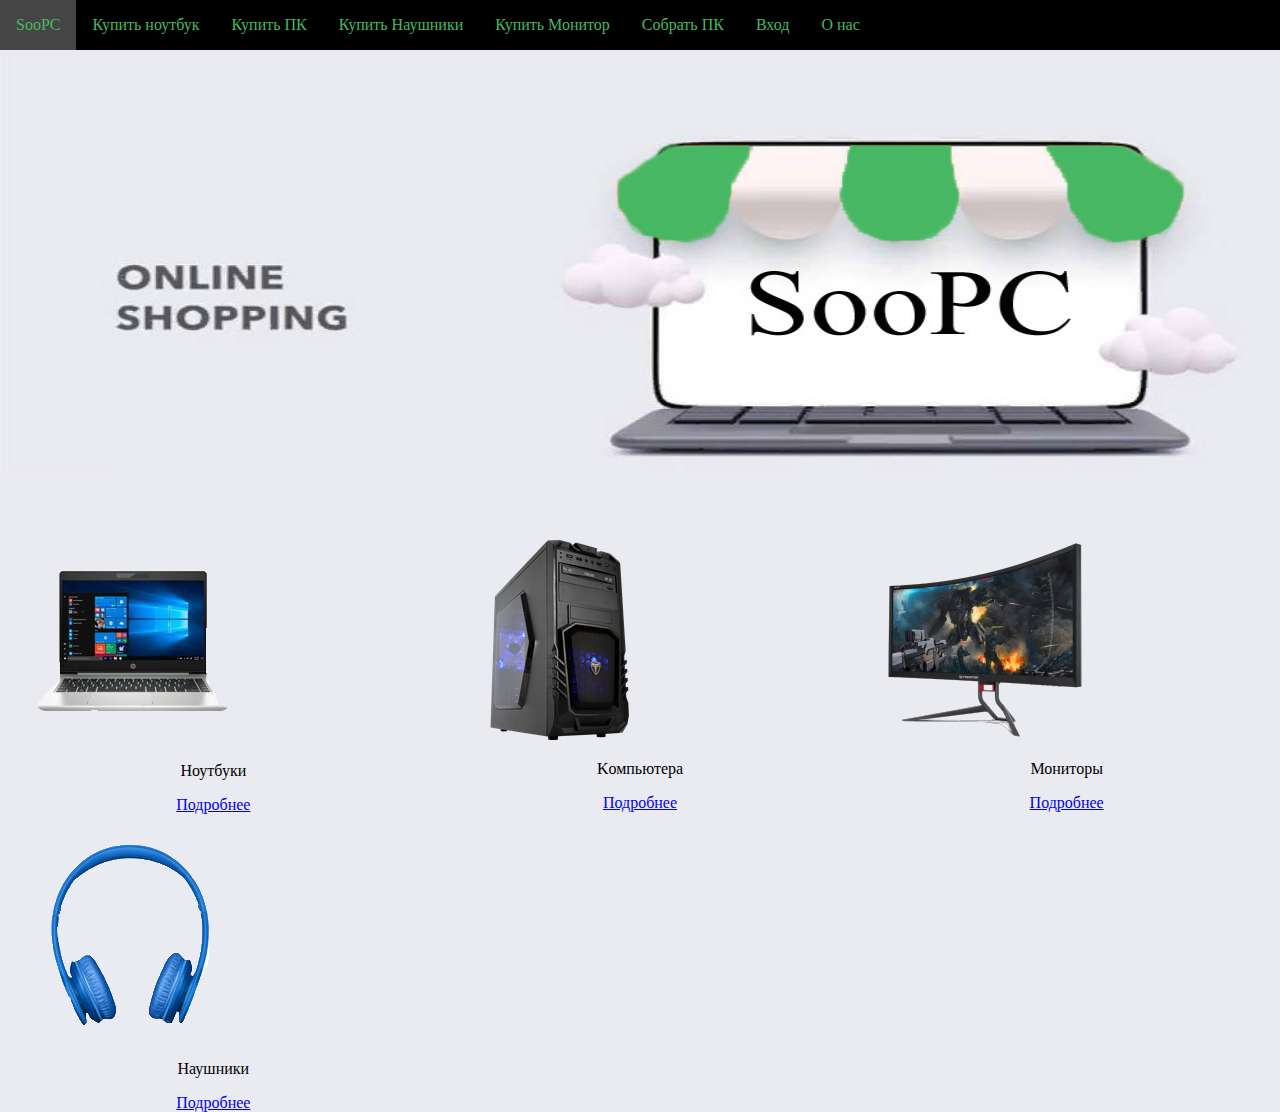
==== index.html @ 8eeb2b1a "if" ====
<!DOCTYPE html>
<html lang="ru">
<head>
    <meta charset="UTF-8">
    <meta http-equiv="X-UA-Compatible" content="IE=edge">
    <meta name="viewport" content="width=device-width, initial-scale=1.0">
    <title>Главная страница</title>
    <link rel="stylesheet" href="css/style.css">
    
</head>
<body bgcolor=#eaebf0>
    <div class="parent">        

        <div>
            <img class="img"src="img\Рисунок1 копия.jpg" alt="Картинка ПК" >
            
        </div>
        <div class="conteiner">
            <div class="card">
                <img src="img\laptop.png" alt="Ноут">
                <div class="lopt">
                    <p>Ноутбуки</p>
                    <a href="BuyLaptop.html">Подробнее</a>
                </div>
            </div>
            <div class="card">
                <img src="img\CN.png" alt="Компьютер">
                <div class="lopt">
                    <p>Kомпьютера</p>
                    <a href="buyPC.html">Подробнее</a>
                </div>
            </div>
            <div class="card">
                <img src="img\Onm.jpg" alt="Ноут">
                <div class="lopt">
                    <p>Мониторы</p>
                    <a href="buyMonitor.html">Подробнее</a>
                </div>
            </div>
            <div class="card">
                <img src="img\Gar.png" alt="Ноут">
                <div class="lopt">
                    <p>Наушники</p>
                    <a href="Garnitur.html">Подробнее</a>
                </div>
            </div>
        </div>
        
        
                

            
            
            
        
        
        <div class="line">
            <div class="drop">
                <button class="nav-btn">&#9776</button>
               
                <div class="nav-list">
                    <a href="#">SooPC</a>
                    <a  href="BuyLaptop.html"> Купить ноутбук</a>
                    <a  href="buyPC.html"> Купить ПК</a>
                    <a  href="Garnitur.html"> Купить Наушники</a>
                    <a  href="BuyMonitor.html"> Купить Монитор</a>
                    <a  href="creatPC.html"> Собрать ПК</a>
                    <a  href="log.html"> Вход</a>
                    <a  href="about.html">О нас</a>
                </div>
            </div>
            
        </div>
        
        
    </div>
   




    
</body>
</html>
---- css/style.css ----
.b123 {
    color: #47b863;
    background-color: black;
    text-decoration: none;
    position: fixed;
    right: 10%;
    top: 10px;
}
.nameCom{
    position: fixed;
    left: 10%;
    top: 10px;
    color: #47b863;
    background-color: black;
    text-decoration: none;
}
.nameCom1{
    position: fixed;
    left: 25%;
    top: 10px;
    color: #47b863;
    background-color: black;
    text-decoration: none;
}
.nav-list{
    display: flex;
}

.nav-btn{
    display: none;
    position: absolute;
    right: 0;
}
@media (max-width: 900px){
    .nav-btn{
        display: block;
        font-size: 2em;
        padding-inline: 10px;
        padding-bottom: 2px;
        border: none;
        background-color: #000;
        color: #47b863;
        cursor: pointer;
    }
    .drop:hover .nav-list{
        display: block;
        position: absolute;
        background-color: #000;
        right: 1px;
        
    }
    .nav-list{
        display: none;
    }
}
.nav-list a {
    display: block;
    padding: 1em;
    text-decoration: none;
    color:#47b863;
}
.nav-list a:hover {
    background-color: rgb(69, 69, 69);
}
.line{
    background-color: black;
    display: flex;
    position: fixed;
    top: 0;
    right: 0;
    left: 0;
    height: 50px;
    z-index: 42;
}
.line2{
    background-color: black;
    position: absolute;
    top: 30px;
    right: 0;
    left: 0;
    height: 70px;
    width: 200vh;
}
.Text_board{
    
    position:absolute ;
    left: 0;
    width:  200px;
    height: 300px;
    
    z-index: 20;
    

    }
.na{
    color: #47b863;
    position: absolute;
    left: 50%;
    
    transform: translate(-50%,0%);
}
.Laptopimg{
    position: absolute;
    width: 200px;
    height: 200px;

}
.but{
    position: absolute;
    top: 200px;
    height: 100px;
    width: 100%;
}
.buttonn{
    position: absolute;
    top: 50%;
    left: 50%;
    transform: translate(-50%,-50%);
}
.Text_board img{
    position: absolute;
    width: 200px;
    height: 200px;
}
.conteiner{    
    display: grid;
    position: absolute;
    grid-template-columns: 1fr 1fr 1fr;
    grid-template-rows: repeat(2, 300px);
    width: 100%;
    top: 500px;
    z-index: 3;
    
}
.card{
    margin: 2em;
}

@media (max-width: 800px) {
    .conteiner{    
        display: grid;
        position: absolute;
        top: 500px;
        grid-template-columns: 1fr 1fr ;
        grid-template-rows: repeat(3);
        
    }
    
}
@media (max-width: 600px) {
    .conteiner{    
        display: grid;
        position: absolute;
        top: 500px;
        grid-template-columns: 1fr ;
        grid-template-rows: repeat(6);
        width: 100%;
    }
    .card{
        margin-inline: 0;
    }
    
}
.lopt{
    text-align: center;

}
.new2con{
    position: relative;
    top: 50px;
    
    width: 100%;
    height: auto;
    
    background-color: aqua;
    
}
.text_name{
    color: #000;
    position: relative;
    left: 20%;
}
.con {
    position: absolute;
    left: 50%;
    transform: translate(-50%,-50%);
}
.logout{
    position: absolute;
    
    width: 25%;
    height: 25%;
    left: 50%;
    top: 50%;
    transform: translate(-50%, -50%);
}
.logout input{
    position: absolute;
    left: 20%;
}
.new{
    color: #47b863;
    position: absolute;
    top: 422px;
    left: 0px;
    max-width: 100%;
    
}
.parent{
    position: absolute;
    width: 100%;
    left: 0px;

}
.parent2{
    position: relative;
    top: 40px;
    left: 0;
    width: 100%;
    height: 100vh;
    z-index: 2;
}

.gradient{
    position: absolute;
    
    top: 40px;
    left: 0;
    width: 100%;
    height: 100vh;
    
    background: linear-gradient(54deg, rgba(74,74,74,1) 7%, rgba(131,164,126,1) 35%, rgba(108,195,82,1) 60%, rgba(82,199,52,1) 83%, rgba(71,184,99,1) 100%);
    background-size: 400%;
    animation: gradient 15s infinite linear;
    z-index: 1;
}
@keyframes gradient {
    0% {
        background-position: 80%, 0%;
    }
    50% {
        background-position: 20%, 100%;
    }
    100% {
        background-position: 80%, 0%;
    }
}
.buy{
    position: fixed;
    top: 0;
    right: 30%;
    top: 10px;
    color: #47b863;
    background-color: black;
    text-decoration: none;
}
.creat{
    position: fixed;
    top: 0;
    right: 50%;
    top: 10px;
    color: #47b863;
    background-color: black;
    text-decoration: none;
}

.creat:hover{
    color: #008f24; 
    text-decoration: underline;
    cursor: pointer;
    background-color: black;
    position: fixed;
    right : 50%;
    top: 10px;
}
.img{
    width: 100%;
    height: 422px;
    position: absolute;
    top:40px;
    left: 0%;
    right: 0%;

}
.buy:hover{
    color: #008f24; 
    text-decoration: underline;
    cursor: pointer;
    background-color: black;
    position: fixed;
    right : 30%;
    top: 10px;
}


.b123:hover{
    color: #008f24; 
    text-decoration: underline;
    cursor: pointer;
    background-color: black;
    position: fixed;
    right : 10%;
    top: 10px;
    
}
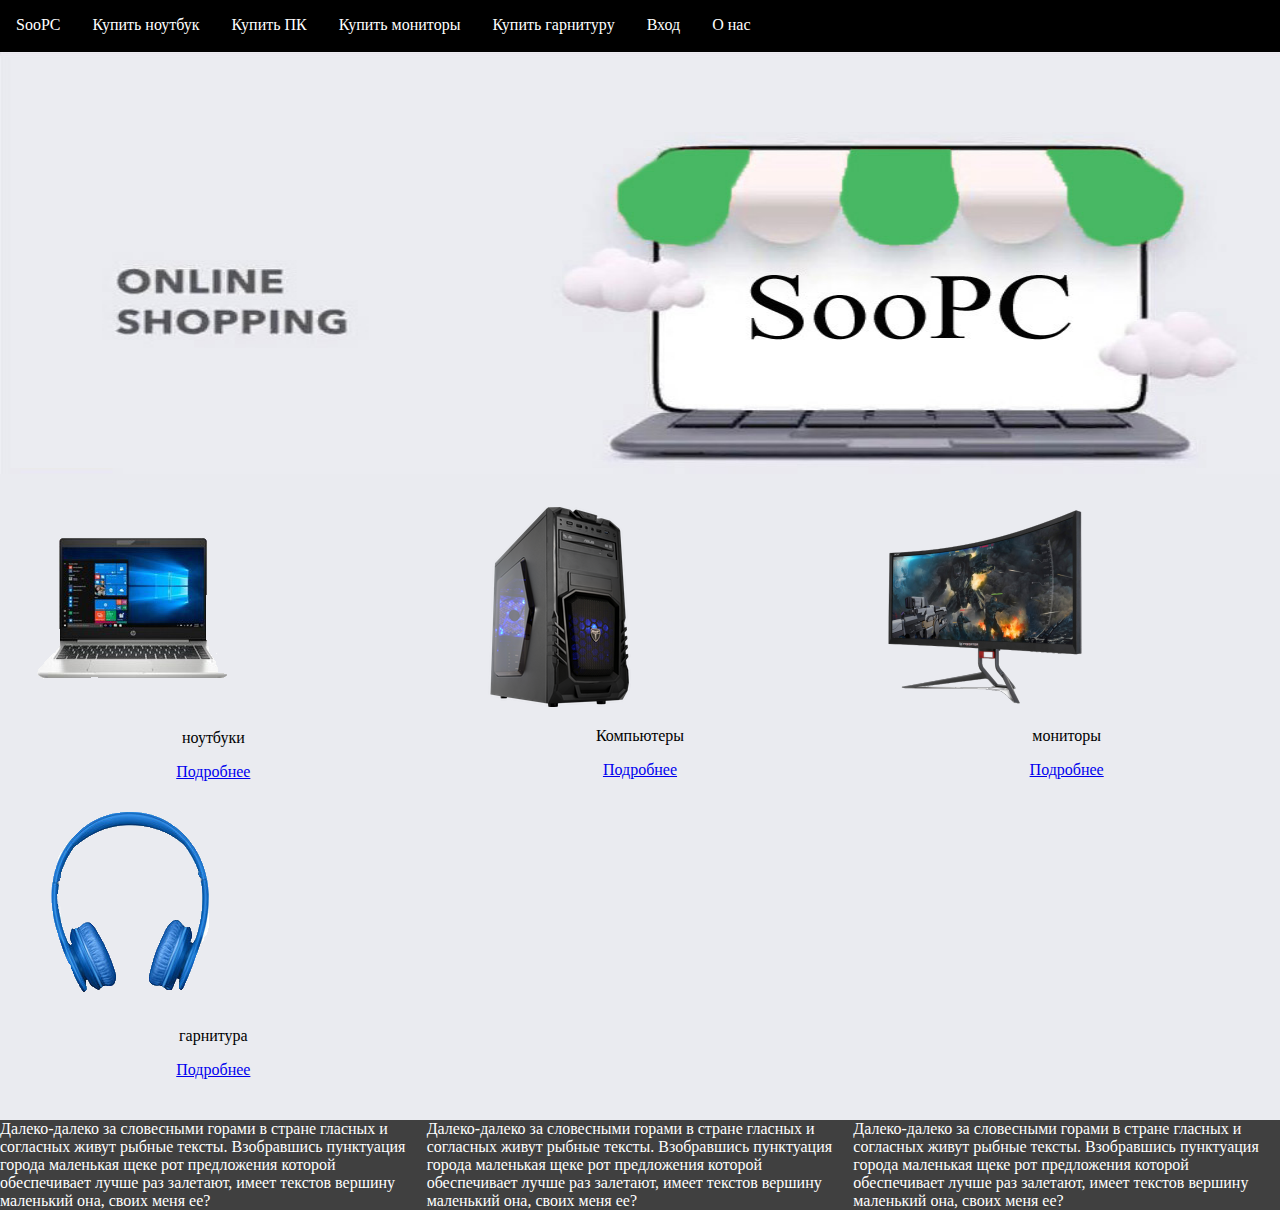
==== commit 7f9f1c9c: "new" ====
--- a/index.html
+++ b/index.html
@@ -5,80 +5,61 @@
     <meta http-equiv="X-UA-Compatible" content="IE=edge">
     <meta name="viewport" content="width=device-width, initial-scale=1.0">
     <title>Главная страница</title>
-    <link rel="stylesheet" href="css/style.css">
-    
+    <link rel="stylesheet" href="css/indexcss/stylsheet.css">
+    <link rel="stylesheet" href="css/indexcss/media.css">
 </head>
-<body bgcolor=#eaebf0>
-    <div class="parent">        
-
-        <div>
-            <img class="img"src="img\Рисунок1 копия.jpg" alt="Картинка ПК" >
-            
-        </div>
-        <div class="conteiner">
-            <div class="card">
-                <img src="img\laptop.png" alt="Ноут">
-                <div class="lopt">
-                    <p>Ноутбуки</p>
-                    <a href="BuyLaptop.html">Подробнее</a>
-                </div>
-            </div>
-            <div class="card">
-                <img src="img\CN.png" alt="Компьютер">
-                <div class="lopt">
-                    <p>Kомпьютера</p>
-                    <a href="buyPC.html">Подробнее</a>
-                </div>
-            </div>
-            <div class="card">
-                <img src="img\Onm.jpg" alt="Ноут">
-                <div class="lopt">
-                    <p>Мониторы</p>
-                    <a href="buyMonitor.html">Подробнее</a>
-                </div>
-            </div>
-            <div class="card">
-                <img src="img\Gar.png" alt="Ноут">
-                <div class="lopt">
-                    <p>Наушники</p>
-                    <a href="Garnitur.html">Подробнее</a>
-                </div>
+<body bgcolor="#eaebf0">
+    <header class="header">
+        <div class="drop">
+            <button class="nav_btn">&#9776</button>
+            <div class="nav">
+                <div>SooPC</div>
+                <a href="buylaptop.html">Купить ноутбук</a>
+                <a href="buypc.html">Купить ПК</a>
+                <a href="buymonitor.html">Купить мониторы</a>
+                <a href="garnitur.html">Купить гарнитуру</a>
+                <a href="log.html">Вход</a>
+                <a href="#">О нас</a>
             </div>
         </div>
-        
-        
-                
-
-            
-            
-            
-        
-        
-        <div class="line">
-            <div class="drop">
-                <button class="nav-btn">&#9776</button>
-               
-                <div class="nav-list">
-                    <a href="#">SooPC</a>
-                    <a  href="BuyLaptop.html"> Купить ноутбук</a>
-                    <a  href="buyPC.html"> Купить ПК</a>
-                    <a  href="Garnitur.html"> Купить Наушники</a>
-                    <a  href="BuyMonitor.html"> Купить Монитор</a>
-                    <a  href="creatPC.html"> Собрать ПК</a>
-                    <a  href="log.html"> Вход</a>
-                    <a  href="about.html">О нас</a>
-                </div>
+    </header>
+    <pictur>
+        <img src="image/picturePC.jpg" alt="Картинка фирмы" class="img">
+    </pictur>
+    <main>
+        <div class="card">
+            <img src="image/laptop.png" alt="Ноутбук">
+            <div class="lopt">
+                <p>ноутбуки</p>
+                <a href="buylaptop.html">Подробнее</a>
             </div>
-            
         </div>
-        
-        
-    </div>
-   
-
-
-
-
-    
+        <div class="card">
+            <img src="image/PC.png" alt="Компютер">
+            <div class="lopt">
+                <p>Компьютеры</p>
+                <a href="buypc.html">Подробнее</a>
+            </div>
+        </div>
+        <div class="card">
+            <img src="image/monitor.jpg" alt="монитор">
+            <div class="lopt">
+                <p>мониторы</p>
+                <a href="buymonitor.html">Подробнее</a>
+            </div>
+        </div>
+        <div class="card">
+            <img src="image/gar.png" alt="гарнитура">
+            <div class="lopt">
+                <p>гарнитура</p>
+                <a href="garnitur.html">Подробнее</a>
+            </div>
+        </div>
+    </main>
+    <footer>
+        <div class="div">Далеко-далеко за словесными горами в стране гласных и согласных живут рыбные тексты. Взобравшись пунктуация города маленькая щеке рот предложения которой обеспечивает лучше раз залетают, имеет текстов вершину маленький она, своих меня ее?</div>
+        <div class="div">Далеко-далеко за словесными горами в стране гласных и согласных живут рыбные тексты. Взобравшись пунктуация города маленькая щеке рот предложения которой обеспечивает лучше раз залетают, имеет текстов вершину маленький она, своих меня ее?</div>
+        <div class="div">Далеко-далеко за словесными горами в стране гласных и согласных живут рыбные тексты. Взобравшись пунктуация города маленькая щеке рот предложения которой обеспечивает лучше раз залетают, имеет текстов вершину маленький она, своих меня ее?</div>
+    </footer>
 </body>
 </html>--- a/css/indexcss/stylsheet.css
+++ b/css/indexcss/stylsheet.css
@@ -0,0 +1,65 @@
+body {
+    padding: 0;
+    margin: 0;
+}
+
+.header{
+    height: 52px;
+    display: block;
+    background-color: black;
+    position: fixed;
+    z-index: 1000;
+    width: 100%;
+}
+
+.nav{
+    display: flex;
+}
+.nav a {
+    display: block;
+    padding: 1em;
+    text-decoration: none;
+    color:  white;
+    cursor: pointer;
+}
+.nav div {
+    display: block;
+    padding: 1em;
+    color: white;
+}
+.nav_btn{
+    display: none;
+    position: absolute;
+    left: 0;
+}
+main{
+    display: grid;
+    position: absolute;
+    grid-template-columns: 1fr 1fr 1fr;
+    grid-template-rows: repeat(2, 300px);
+    width: 100%;
+    top: 475px;
+}
+.card{
+    margin: 2em;
+}
+.lopt{
+    text-align: center;
+}
+.img {
+    position: absolute;
+    top: 52px;
+    width: 100%;
+    left:0%;
+    right: 0%;
+    height: 422px;
+}
+footer{
+    position: absolute;
+    display: grid;
+    grid-template-columns: 1fr 1fr 1fr;
+    grid-template-rows: auto;
+    top: 1120px;
+    background-color: rgb(64, 64, 64);
+    color: white;
+}--- a/css/indexcss/media.css
+++ b/css/indexcss/media.css
@@ -0,0 +1,50 @@
+.nav a:hover{
+    background-color: rgb(141, 141, 141);
+}
+@media (max-width: 900px){
+    .nav_btn{
+        display: block;
+        border: none;
+        background-color: black;
+        font-size: 2em;
+        padding-inline: 10px;
+        padding-bottom: 2px;
+        color: white;
+        cursor: pointer;
+    }
+    .drop:hover .nav{
+        display: block;
+        position: absolute;
+        background-color: black;
+
+    }
+    .nav{
+        display: none;
+    }
+}
+@media (max-width: 800px) {
+    main{    
+        display: grid;
+        position: absolute;
+        top: 500px;
+        grid-template-columns: 1fr 1fr ;
+        grid-template-rows: repeat(3);
+        
+    }
+}
+@media (max-width: 500px) {
+    main{    
+        display: grid;
+        position: absolute;
+        top: 500px;
+        grid-template-columns: 1fr ;
+        grid-template-rows: repeat(6);
+        width: 100%;
+    }
+    .card{
+        margin-inline: 0;
+    }
+    footer{
+        top: 1756px;
+    }
+}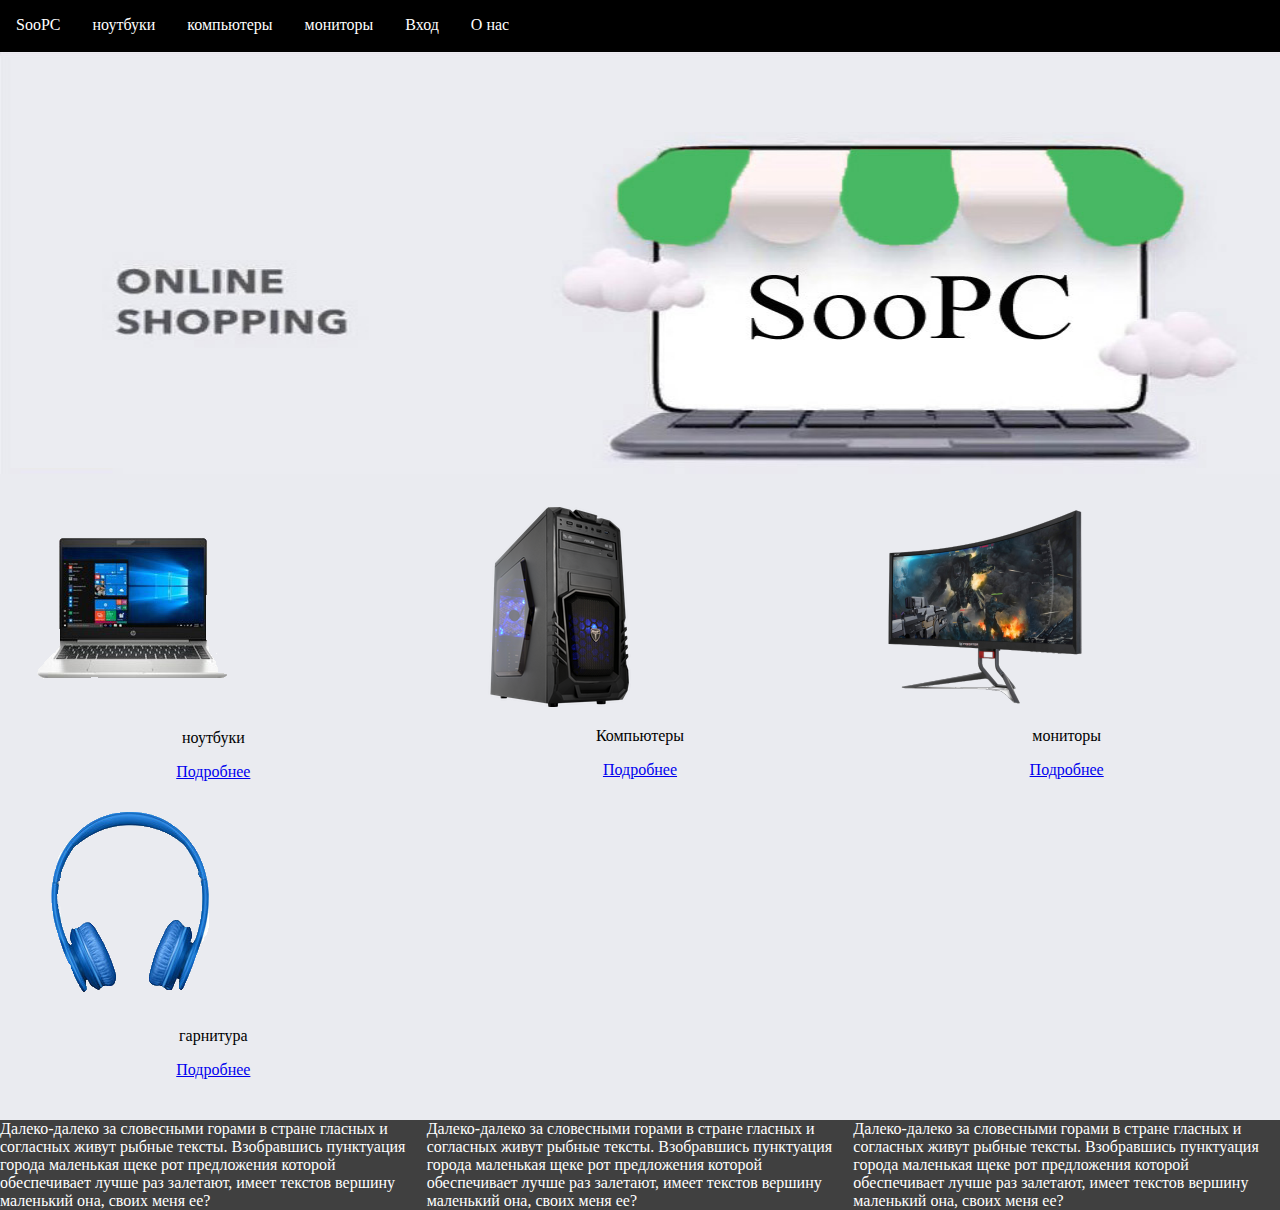
==== commit fc44ed6a: "ы" ====
--- a/index.html
+++ b/index.html
@@ -14,10 +14,9 @@
             <button class="nav_btn">&#9776</button>
             <div class="nav">
                 <div>SooPC</div>
-                <a href="buylaptop.html">Купить ноутбук</a>
-                <a href="buypc.html">Купить ПК</a>
-                <a href="buymonitor.html">Купить мониторы</a>
-                <a href="garnitur.html">Купить гарнитуру</a>
+                <a href="buylaptop.html">ноутбуки</a>
+                <a href="buypc.html">компьютеры</a>
+                <a href="buymonitor.html">мониторы</a>
                 <a href="log.html">Вход</a>
                 <a href="#">О нас</a>
             </div>
--- a/css/indexcss/media.css
+++ b/css/indexcss/media.css
@@ -46,5 +46,7 @@
     }
     footer{
         top: 1756px;
+        grid-template-columns: 1fr;
+        grid-template-rows: auto;
     }
 }